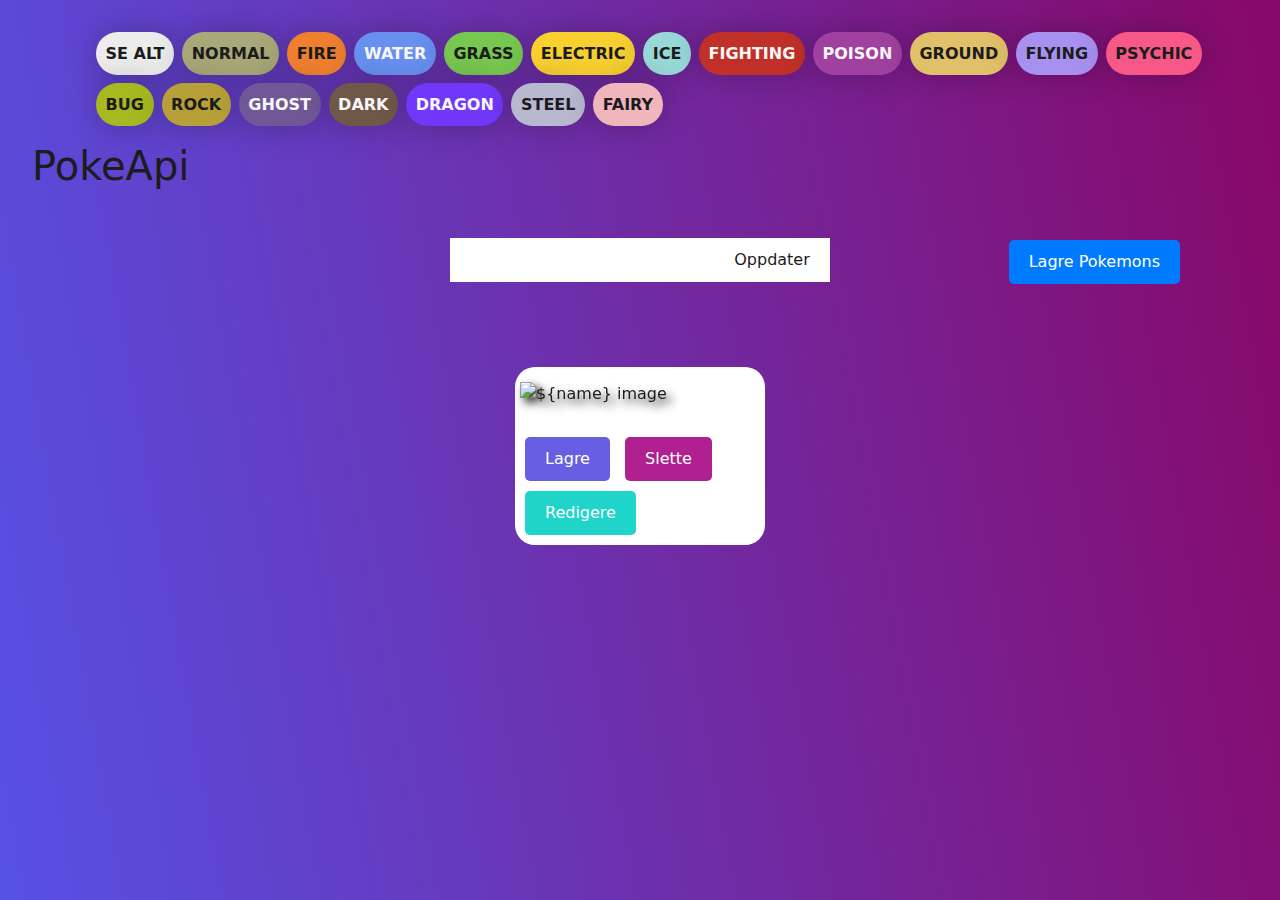
==== PokeApi-Oppgave1/index.html @ 9ffe2a5e "Css og html-inhold lagt til" ====
<!DOCTYPE html>
<html lang="en">
<head>
    <meta charset="UTF-8">
    <meta name="viewport" content="width=device-width, initial-scale=1.0">
       <!--Font Awesome Cdn-->
   
       <link rel="stylesheet" href="https://cdnjs.cloudflare.com/ajax/libs/font-awesome/6.5.1/css/all.min.css" 
    integrity="sha512-DTOQO9RWCH3ppGqcWaEA1BIZOC6xxalwEsw9c2QQeAIftl+Vegovlnee1c9QX4TctnWMn13TZye+giMm8e2LwA==" crossorigin="anonymous" referrerpolicy="no-referrer" />
    <link rel="stylesheet" href="style.css">
    <link rel="icon" href="path/to/favicon.ico" type="image/x-icon">

    <link href="https://cdn.jsdelivr.net/npm/bootstrap@5.0.2/dist/css/bootstrap.min.css" rel="stylesheet" >

    <title>Pokemon</title>
    <nav class="container-bar">
       
        <ul class="container-list">
            <li class="container-item"><button class="btn-header" id="se-alt">Se Alt</button></li> 
            <li class="container-item"><button class="btn-header normal" id="normal">Normal</button></li>
            <li class="container-item"><button class="btn-header fire" id="fire">Fire</button></li>
            <li class="container-item"><button class="btn-header water" id="water">Water</button></li>
            <li class="container-item"><button class="btn-header grass" id="grass">Grass</button></li>
            <li class="container-item"><button class="btn-header electric" id="electric">Electric</button></li>
            <li class="container-item"><button class="btn-header ice" id="ice">Ice</button></li>
            <li class="container-item"><button class="btn-header fighting" id="fighting">Fighting</button></li>
            <li class="container-item"><button class="btn-header poison" id="poison">Poison</button></li>
            <li class="container-item"><button class="btn-header ground" id="ground">Ground</button></li>
            <li class="container-item"><button class="btn-header flying" id="flying">Flying</button></li>
            <li class="container-item"><button class="btn-header psychic" id="psychic">Psychic</button></li>
            <li class="container-item"><button class="btn-header bug" id="bug">Bug</button></li>
            <li class="container-item"><button class="btn-header rock" id="rock">Rock</button></li>
            <li class="container-item"><button class="btn-header ghost" id="ghost">Ghost</button></li>
            <li class="container-item"><button class="btn-header dark" id="dark">Dark</button></li>
            <li class="container-item"><button class="btn-header dragon" id="dragon">Dragon</button></li>
            <li class="container-item"><button class="btn-header steel" id="steel">Steel</button></li>
            <li class="container-item"><button class="btn-header fairy" id="fairy">Fairy</button></li>
        </ul>
    </nav>
    <div class="right-navbar">
       
   
</head>
<body>
   
   <h1>PokeApi</h1>
   <form class="search">
    <input type="text" name="input-poke" id="input-poke" />
    <!-- <input type="text" name="searchInput" id="searchInput" /> -->

    <!-- <button class="btn-search"><i class="fas fa-search"></i></button> -->
    <button class="btn-search">Oppdater <i class="fas fa-search"></i></button>

    
   </form>

   <div class="container-poke">
    <div class="box-poke">
        <img src="https://assets.pokemon.com/assets/cms2/img/pokedex/full/${id}.png" alt="${name} image"/>
        <h4 class="name-poke"></h4>
        <p class="type-poke"></p>
        <div class="poke-buttons">
            <button class="btn-save">Lagre</button>
            <button class="btn-delete">Slette</button>
            <button class="btn-edit">Redigere</button>
        </div>
    </div>
          <!-- <img 
        src="https://assets.pokemon.com/assets/cms2/img/pokedex/full/${id}.png" 
        alt="${name} image"
        />
        
        <h4 class="name-poke">${name}</h4>
        <p class="type-poke">Type: ${type}</p>
        <div class="poke-buttons">
                
        <button class="btn-save" onclick="savePokemon('${name}', ${id}, '${type}')">Lagre</button>
        <button class="btn-delete" onclick="deletePokemon(${id})">Slette</button>
         <button class="btn-edit" onclick="editPoke(${id})">Redigere</button>
        </div> -->
    </div>
   </div>
   
</div>
<div class="container-saved-pokemon">
   
</div>
<button class="savedpokemon-link" onclick="goBack()">
    <a href="index1.html">Lagre Pokemons</a>
    <a href="index2.html"></a>
</button>

</div>


   

  



<script src="script.js"></script>

</body>
</html>
---- PokeApi-Oppgave1/style.css ----
@import url("https://fonts.googleapis.com/css2?family=Poppins:wght@300;400;500;700&display=swap"); 
:root {
    --clr-black: #1c1c1c;
    --clr-gray: #ececec;
    --clr-white: #f7f7f7;

    --type-normal: #A8A878;
    --type-fire: #F08030;
    --type-water: #6890F0;
    --type-grass: #78C850;
    --type-electric: #F8D030;
    --type-ice: #98D8D8;
    --type-fighting: #C03028;
    --type-poison: #A040A0;
    --type-ground: #E0C068;
    --type-flying: #A890F0;
    --type-psychic: #F85888;
    --type-bug: #A8B820;
    --type-rock: #B8A038;
    --type-ghost: #705898;
    --type-dark: #705848;
    --type-dragon: #7038F8;
    --type-steel: #B8B8D0;
    --type-fairy: #F0B6BC;
}

*{
    margin: 0;
    padding: 0;
    box-sizing: border-box;
    color:var(--clr-black);
    font-size: "Poppins" ;
}


body{
    width:"100vw" ;
    font-family:"Poppins",sans-serif ;
    background-image: linear-gradient(80deg,#5651e5,#880868);
    min-height: 100vh;
    flex-direction: column;
    display: flex;
    text-align: center;
    overflow-x: hidden;
    padding: 2rem;
    margin: 0 auto;
    

}
header{
    padding-block: 1rem;
    box-shadow: 0 0 2rem -1rem rgba(0 , 0, 0, .5);

}

.savedpokemon-link {
    position: fixed;
    top: 240px;
    right: 100px;
    padding: 10px 20px;
    background-color: #007bff;
    color: #fff;
    border: none;
    border-radius: 5px;
    cursor: pointer;
    z-index: 999;
}

.savedpokemon-link a {
    text-decoration: none;
    color: #fff;
}



.container-bar{
    display: flex;
    flex-direction: column;
    gap: 1rem;
    align-items: flex-start; 
    padding-inline: 2rem;


}
.container-list{
    display: flex;
    align-items: center;
    flex-wrap: wrap;
    gap: .5rem ;

}
.btn-header{

    background-color: var(--clr-gray);
    font-weight: 600;
    padding: .6rem;
    border-radius: 100vmax;
    cursor: pointer;
    text-transform: uppercase;
    box-shadow: 0 0 2rem rgba(0, 0, 0, .25);
}
.btn-header:hover{
    transform: scale(1.1);
    box-shadow: 0 0 2rem rgba(0, 0, 0, .25);
}








ul {
    list-style-type: none;
}
h1{
    font-size: 3rem;
    color: #fff;
}
form{
    display: flex;
    width: 100%;
    justify-content: center;
    align-items: center;
    margin: 3rem 0;

}
button {
    background-color: transparent;
    border: 0;
    border-radius: 0;
}

input,button{
    background-color: #fff;
    border: none;
    padding: 10px 20px;
    font-size: 1.4rem;

}

input{
    font-weight: bold;

}

input:focus{
    
    outline: none;
}
button {
    cursor:pointer;
}

.container-poke{
    display: flex;
    width: 100%;
    padding: 2rem;
    flex-wrap: wrap;
    justify-content: center;
    


}
.box-poke{
    width: 250px;
    background-color: #fff;
    border-radius: 20px;
    padding: 5px;
    margin: 10px;
  

}
.box-poke img{
    width: 90%; 
    filter: drop-shadow(5px 5px 5px #222);
    margin: 10px 0;
    object-fit: cover;

}
.box-poke h4{
    font-size:1.4 rem ;
    margin: 5px auto;

}
.box-poke{
    margin: 5px auto;
}
/* Lagre button */
.btn-save,
.btn-delete,
.btn-edit {
    background-color: #675ee4; 
    color: white;
    padding: 10px 20px;
    border: none;
    border-radius: 5px;
    cursor: pointer;
    margin: 5px;
    transition: background-color 0.3s ease;
}

/* Slette button */
.btn-delete {
    background-color: #b02091; /* Kırmızı */
}

/* Redigere button */
.btn-edit {
    background-color: #1fd4c8; /* Mavi */
}

/* Hover effect */
.btn-save:hover,
.btn-delete:hover,
.btn-edit:hover {
    background-color: #45a049; /* Yeşil */
}
/* Styrer de valgte knappefargene */
.normal {
    background-color: var(--type-normal);
    color: var(--clr-black);
}

.fire {
    background-color: var(--type-fire);
    color: var(--clr-black);
}

.water {
    background-color: var(--type-water);
    color: var(--clr-white);
}

.grass {
    background-color: var(--type-grass);
    color: var(--clr-black);
}

.electric {
    background-color: var(--type-electric);
    color: var(--clr-black);
}

.ice {
    background-color: var(--type-ice);
    color: var(--clr-black);
}

.fighting {
    background-color: var(--type-fighting);
    color: var(--clr-white);
}

.poison {
    background-color: var(--type-poison);
    color: var(--clr-white);
}

.ground {
    background-color: var(--type-ground);
    color: var(--clr-black);
}

.flying {
    background-color: var(--type-flying);
    color: var(--clr-black);
}

.psychic {
    background-color: var(--type-psychic);
    color: var(--clr-black);
}

.bug {
    background-color: var(--type-bug);
    color: var(--clr-black);
}

.rock {
    background-color: var(--type-rock);
    color: var(--clr-black);
}

.ghost {
    background-color: var(--type-ghost);
    color: var(--clr-white);
}

.dark {
    background-color: var(--type-dark);
    color: var(--clr-white);
}

.dragon {
    background-color: var(--type-dragon);
    color: var(--clr-white);
}

.steel {
    background-color: var(--type-steel);
    color: var(--clr-black);
}

.fairy {
    background-color: var(--type-fairy);
    color: var(--clr-black);
}
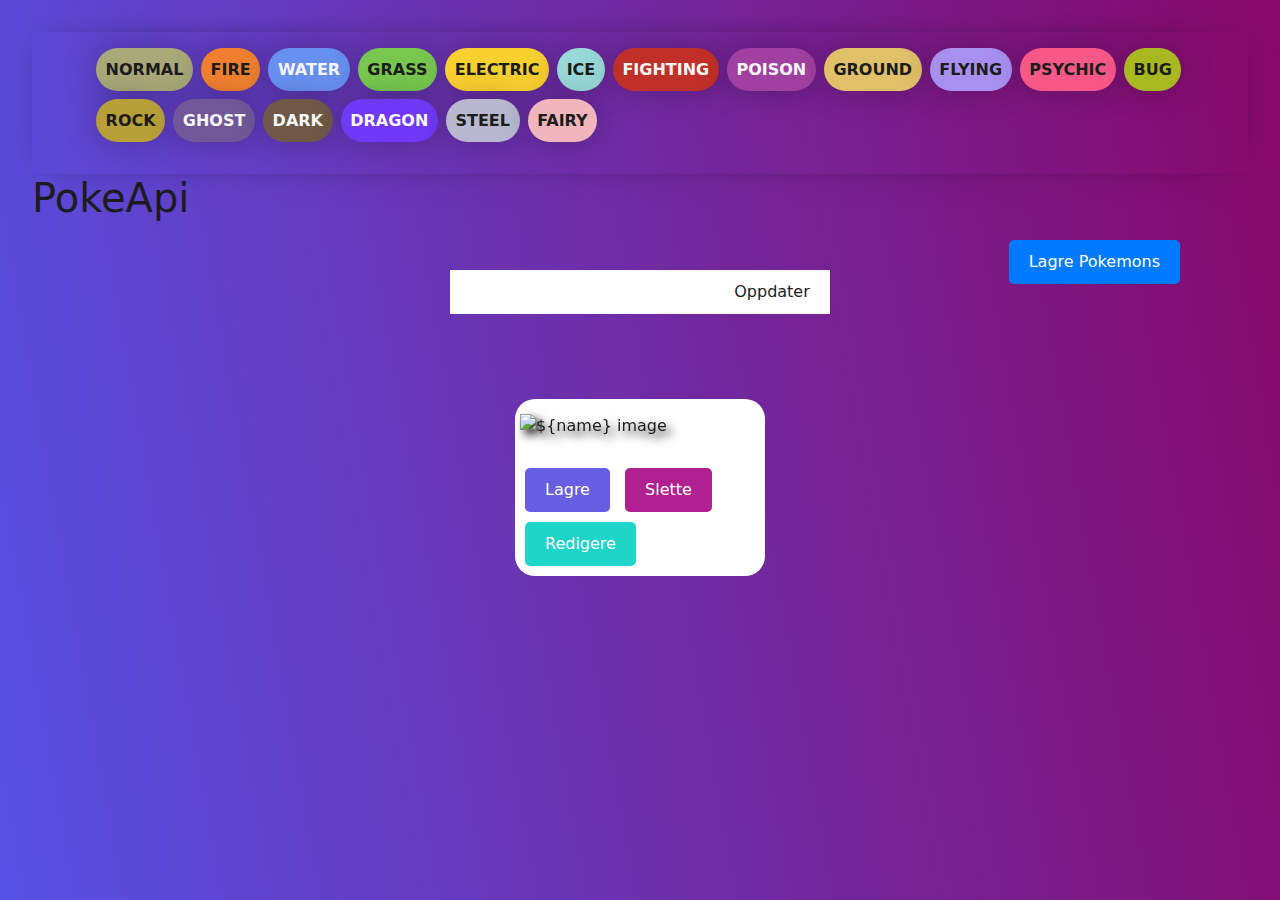
==== commit 70aee984: "Endringer som er gjort i prosjektet er lagt til." ====
--- a/PokeApi-Oppgave1/index.html
+++ b/PokeApi-Oppgave1/index.html
@@ -3,7 +3,8 @@
 <head>
     <meta charset="UTF-8">
     <meta name="viewport" content="width=device-width, initial-scale=1.0">
-       <!--Font Awesome Cdn-->
+       
+    <!--Font Awesome Cdn -->
    
        <link rel="stylesheet" href="https://cdnjs.cloudflare.com/ajax/libs/font-awesome/6.5.1/css/all.min.css" 
     integrity="sha512-DTOQO9RWCH3ppGqcWaEA1BIZOC6xxalwEsw9c2QQeAIftl+Vegovlnee1c9QX4TctnWMn13TZye+giMm8e2LwA==" crossorigin="anonymous" referrerpolicy="no-referrer" />
@@ -13,93 +14,79 @@
     <link href="https://cdn.jsdelivr.net/npm/bootstrap@5.0.2/dist/css/bootstrap.min.css" rel="stylesheet" >
 
     <title>Pokemon</title>
-    <nav class="container-bar">
+  
        
-        <ul class="container-list">
-            <li class="container-item"><button class="btn-header" id="se-alt">Se Alt</button></li> 
-            <li class="container-item"><button class="btn-header normal" id="normal">Normal</button></li>
-            <li class="container-item"><button class="btn-header fire" id="fire">Fire</button></li>
-            <li class="container-item"><button class="btn-header water" id="water">Water</button></li>
-            <li class="container-item"><button class="btn-header grass" id="grass">Grass</button></li>
-            <li class="container-item"><button class="btn-header electric" id="electric">Electric</button></li>
-            <li class="container-item"><button class="btn-header ice" id="ice">Ice</button></li>
-            <li class="container-item"><button class="btn-header fighting" id="fighting">Fighting</button></li>
-            <li class="container-item"><button class="btn-header poison" id="poison">Poison</button></li>
-            <li class="container-item"><button class="btn-header ground" id="ground">Ground</button></li>
-            <li class="container-item"><button class="btn-header flying" id="flying">Flying</button></li>
-            <li class="container-item"><button class="btn-header psychic" id="psychic">Psychic</button></li>
-            <li class="container-item"><button class="btn-header bug" id="bug">Bug</button></li>
-            <li class="container-item"><button class="btn-header rock" id="rock">Rock</button></li>
-            <li class="container-item"><button class="btn-header ghost" id="ghost">Ghost</button></li>
-            <li class="container-item"><button class="btn-header dark" id="dark">Dark</button></li>
-            <li class="container-item"><button class="btn-header dragon" id="dragon">Dragon</button></li>
-            <li class="container-item"><button class="btn-header steel" id="steel">Steel</button></li>
-            <li class="container-item"><button class="btn-header fairy" id="fairy">Fairy</button></li>
-        </ul>
-    </nav>
-    <div class="right-navbar">
-       
+     
    
 </head>
-<body>
-   
-   <h1>PokeApi</h1>
-   <form class="search">
-    <input type="text" name="input-poke" id="input-poke" />
-    <!-- <input type="text" name="searchInput" id="searchInput" /> -->
-
-    <!-- <button class="btn-search"><i class="fas fa-search"></i></button> -->
-    <button class="btn-search">Oppdater <i class="fas fa-search"></i></button>
-
-    
-   </form>
-
-   <div class="container-poke">
-    <div class="box-poke">
-        <img src="https://assets.pokemon.com/assets/cms2/img/pokedex/full/${id}.png" alt="${name} image"/>
-        <h4 class="name-poke"></h4>
-        <p class="type-poke"></p>
-        <div class="poke-buttons">
-            <button class="btn-save">Lagre</button>
-            <button class="btn-delete">Slette</button>
-            <button class="btn-edit">Redigere</button>
-        </div>
-    </div>
-          <!-- <img 
-        src="https://assets.pokemon.com/assets/cms2/img/pokedex/full/${id}.png" 
-        alt="${name} image"
-        />
-        
-        <h4 class="name-poke">${name}</h4>
-        <p class="type-poke">Type: ${type}</p>
-        <div class="poke-buttons">
-                
-        <button class="btn-save" onclick="savePokemon('${name}', ${id}, '${type}')">Lagre</button>
-        <button class="btn-delete" onclick="deletePokemon(${id})">Slette</button>
-         <button class="btn-edit" onclick="editPoke(${id})">Redigere</button>
-        </div> -->
-    </div>
-   </div>
-   
-</div>
-<div class="container-saved-pokemon">
-   
-</div>
-<button class="savedpokemon-link" onclick="goBack()">
-    <a href="index1.html">Lagre Pokemons</a>
-    <a href="index2.html"></a>
-</button>
-
-</div>
-
 
    
+<body>
+    <header>
+        <nav class="container-bar">
+            <ul class="container-list">
+                <li class="container-item"><button class="btn-header normal" id="normal">Normal</button></li>
+                <li class="container-item"><button class="btn-header fire" id="fire">Fire</button></li>
+                <li class="container-item"><button class="btn-header water" id="water">Water</button></li>
+                <li class="container-item"><button class="btn-header grass" id="grass">Grass</button></li>
+                <li class="container-item"><button class="btn-header electric" id="electric">Electric</button></li>
+                <li class="container-item"><button class="btn-header ice" id="ice">Ice</button></li>
+                <li class="container-item"><button class="btn-header fighting" id="fighting">Fighting</button></li>
+                <li class="container-item"><button class="btn-header poison" id="poison">Poison</button></li>
+                <li class="container-item"><button class="btn-header ground" id="ground">Ground</button></li>
+                <li class="container-item"><button class="btn-header flying" id="flying">Flying</button></li>
+                <li class="container-item"><button class="btn-header psychic" id="psychic">Psychic</button></li>
+                <li class="container-item"><button class="btn-header bug" id="bug">Bug</button></li>
+                <li class="container-item"><button class="btn-header rock" id="rock">Rock</button></li>
+                <li class="container-item"><button class="btn-header ghost" id="ghost">Ghost</button></li>
+                <li class="container-item"><button class="btn-header dark" id="dark">Dark</button></li>
+                <li class="container-item"><button class="btn-header dragon" id="dragon">Dragon</button></li>
+                <li class="container-item"><button class="btn-header steel" id="steel">Steel</button></li>
+                <li class="container-item"><button class="btn-header fairy" id="fairy">Fairy</button></li>
+            </ul>
+        </nav>
+    </header>
+    <div class="right-navbar">
+        <h1>PokeApi</h1>
+        <form class="search">
+            <input type="text" name="input-poke" id="input-poke" />
+            <button class="btn-search">Oppdater <i class="fas fa-search"></i></button>
+        </form>
 
-  
+        <div class="container-poke">
+            <div class="box-poke">
+                <img src="https://assets.pokemon.com/assets/cms2/img/pokedex/full/${id}.png" alt="${name} image"/>
+                <h4 class="name-poke"></h4>
+                <p class="type-poke"></p>
+                <div class="poke-buttons">
+                    <button class="btn-save">Lagre</button>
+                    <button class="btn-delete">Slette</button>
+                    <button class="btn-edit">Redigere</button>
+                </div>
+            </div>
+            <!-- PokeBoxlar buraya eklenecek -->
+        </div>
 
+        <!-- <div class="container-saved-pokemon"> -->
+            <!-- <div class="box-poke">
+                <img src="https://assets.pokemon.com/assets/cms2/img/pokedex/full/${id}.png" alt="${name} image"/>
+                <h4 class="name-poke"></h4>
+                <p class="type-poke"></p>
+                <div class="poke-buttons">
+                    <button class="btn-save">Lagre</button>
+                    <button class="btn-delete">Slette</button>
+                    <button class="btn-edit">Redigere</button>
+                </div>
+            </div> -->
+            <!-- Kaydedilen Pokemonlar buraya eklenecek -->
+        </div>
+        
+        <button class="savedpokemon-link" onclick="goBack()">
+            <a href="index1.html">Lagre Pokemons</a>
+            <a href="index2.html"></a>
+        </button>
+    </div>
 
-
-<script src="script.js"></script>
-
+    <script src="script.js"></script>
 </body>
-</html>+</html>
--- a/PokeApi-Oppgave1/style.css
+++ b/PokeApi-Oppgave1/style.css
@@ -111,6 +111,7 @@
 
 
 
+
 ul {
     list-style-type: none;
 }
@@ -187,6 +188,7 @@
 .box-poke{
     margin: 5px auto;
 }
+
 /* Lagre button */
 .btn-save,
 .btn-delete,
@@ -306,4 +308,45 @@
 .fairy {
     background-color: var(--type-fairy);
     color: var(--clr-black);
+}
+
+/* //index1.html icin css kodlari */
+.container-saved-pokemon{
+    display: flex;
+    width: 100%;
+    padding: 2rem;
+    flex-wrap: wrap;
+    justify-content: space-around;
+    
+
+
+}
+.box-pokes{
+    width: 200px;
+    background-color: #fff;
+    border-radius: 20px;
+    padding: 10px;
+    margin: 10px;
+    border: 1px solid #ccc;
+    text-align: center;
+    flex-direction: column;
+    align-items: center;
+  
+
+}
+
+.box-pokes img {
+    max-width: 100%;
+    max-height: 100%;
+    filter: drop-shadow(5px 5px 5px #222);
+    margin: 10px 0;
+    object-fit: cover;
+}
+
+.name-poke {
+    margin-bottom: 5px;
+}
+
+.type-poke {
+    margin-bottom: 15px;
 }